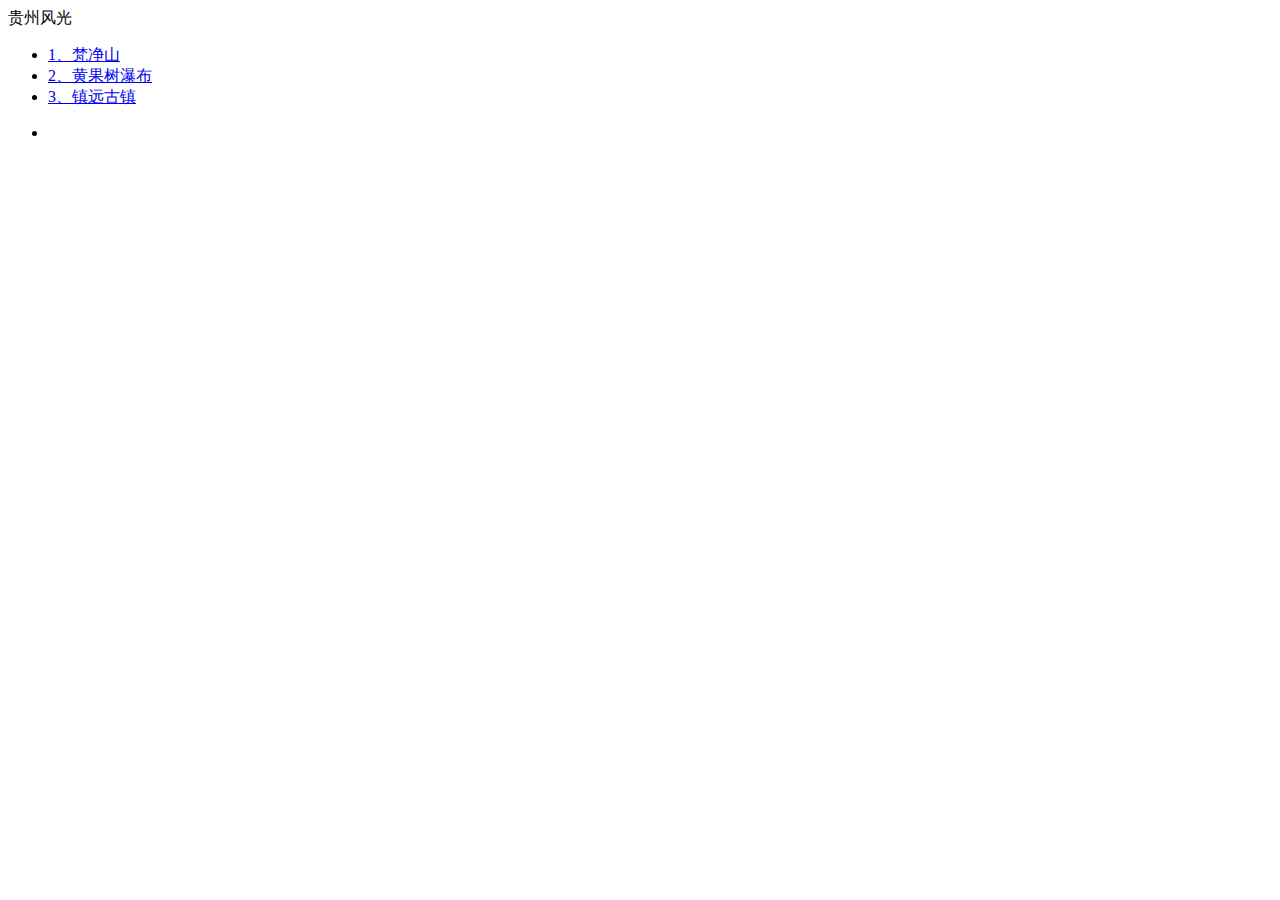
==== index.html @ a7b9c3c7 "新增了index.js和index.css 修改了index.html" ====
<!DOCTYPE html>
<html lang="en">

<head>
    <meta charset="UTF-8">
    <meta http-equiv="X-UA-Compatible" content="IE=edge">
    <meta name="viewport" content="width=device-width, initial-scale=1.0">
    <title>贵州风光</title>
</head>

<body>
    <header>
        <div class="hea">贵州风光</div>
    </header>
    <div class="scenic">
        <ul>
            <li><a href="javascript:;">1、梵净山</a></li>
            <li><a href="javascript:;">2、黄果树瀑布</a></li>
            <li><a href="javascript:;">3、镇远古镇</a></li>
        </ul>
    </div>
    <div class="picture">
        <ul>
            <li><img src=".\images\a1.webp" alt=""></li>
            <li style="display:none"><img src=".\images\a2.webp" alt=""></li>
            <li style="display:none"><img src=".\images\a3.webp" alt=""></li>
        </ul>

    </div>
</body>

</html>
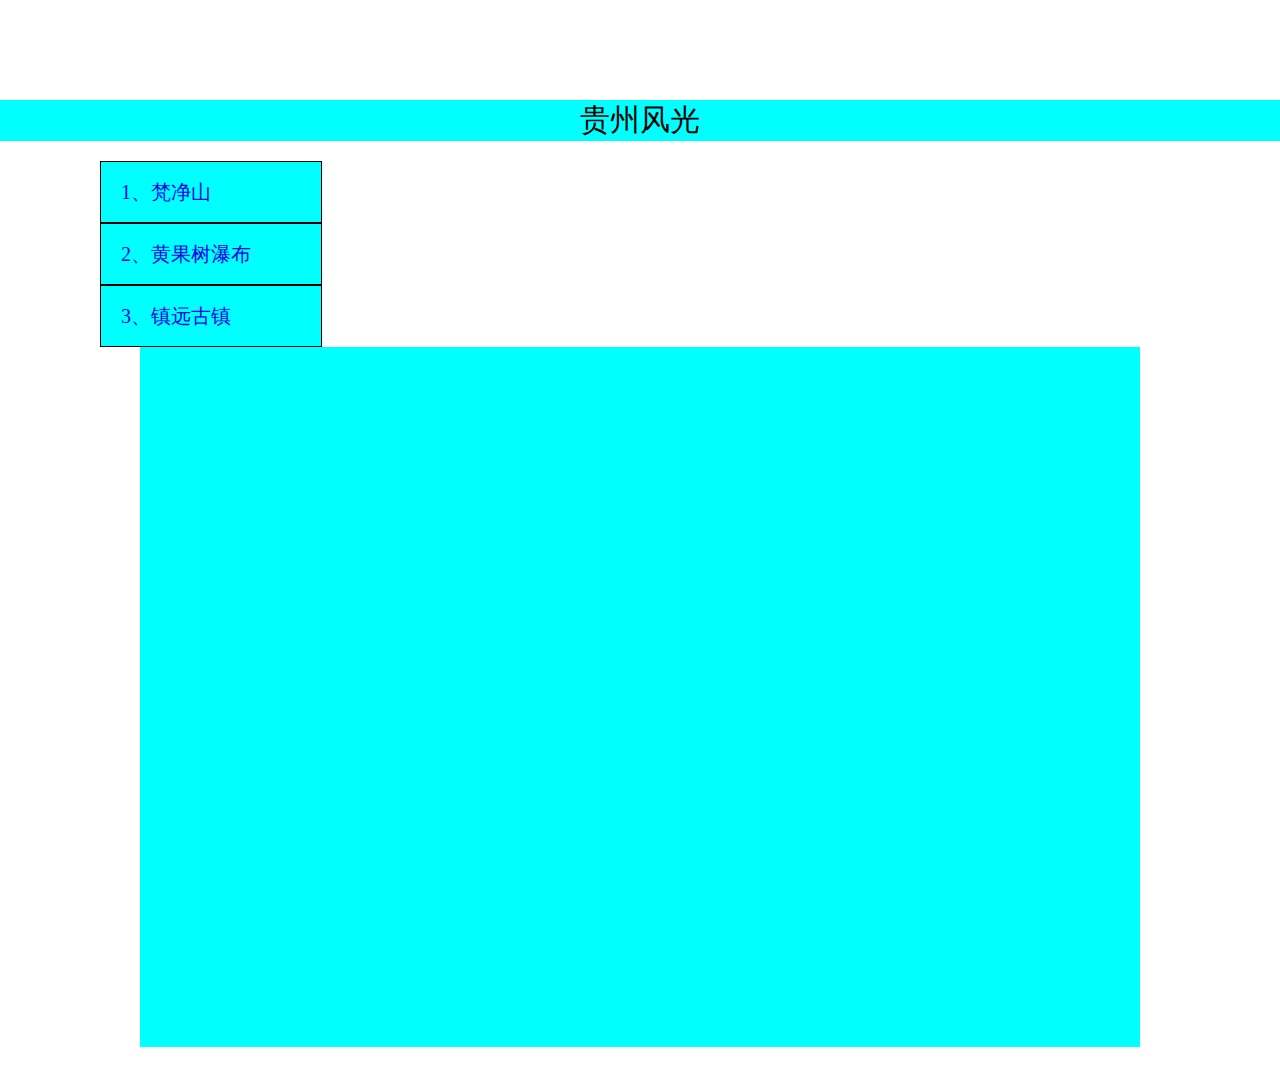
==== commit e60bd54a: "修改了全部文件" ====
--- a/index.html
+++ b/index.html
@@ -6,6 +6,8 @@
     <meta http-equiv="X-UA-Compatible" content="IE=edge">
     <meta name="viewport" content="width=device-width, initial-scale=1.0">
     <title>贵州风光</title>
+    <link rel="stylesheet" href="index.css">
+    <script src="index.js"></script>
 </head>
 
 <body>
--- a/index.css
+++ b/index.css
@@ -0,0 +1,42 @@
+* {
+    margin: 0;
+    padding: 0;
+}
+
+a {
+    text-decoration: none;
+}
+
+.hea {
+    font-size: 30px;
+    margin-top: 100px;
+    text-align: center;
+    background-color: aqua;
+}
+
+.scenic {
+    width: 200px;
+    float: left;
+    margin-top: 20px;
+    margin-left: 100px;
+}
+
+.scenic li {
+    border: 1px solid;
+    display: inline-block;
+    font-size: 20px;
+    width: 100%;
+    height: 60px;
+    line-height: 60px;
+    list-style: none;
+    padding-left: 20px;
+    background-color: aqua;
+}
+
+.picture {
+    width: 1000px;
+    height: 700px;
+    margin: 20px auto;
+    background-color: aqua;
+    overflow: scroll;
+}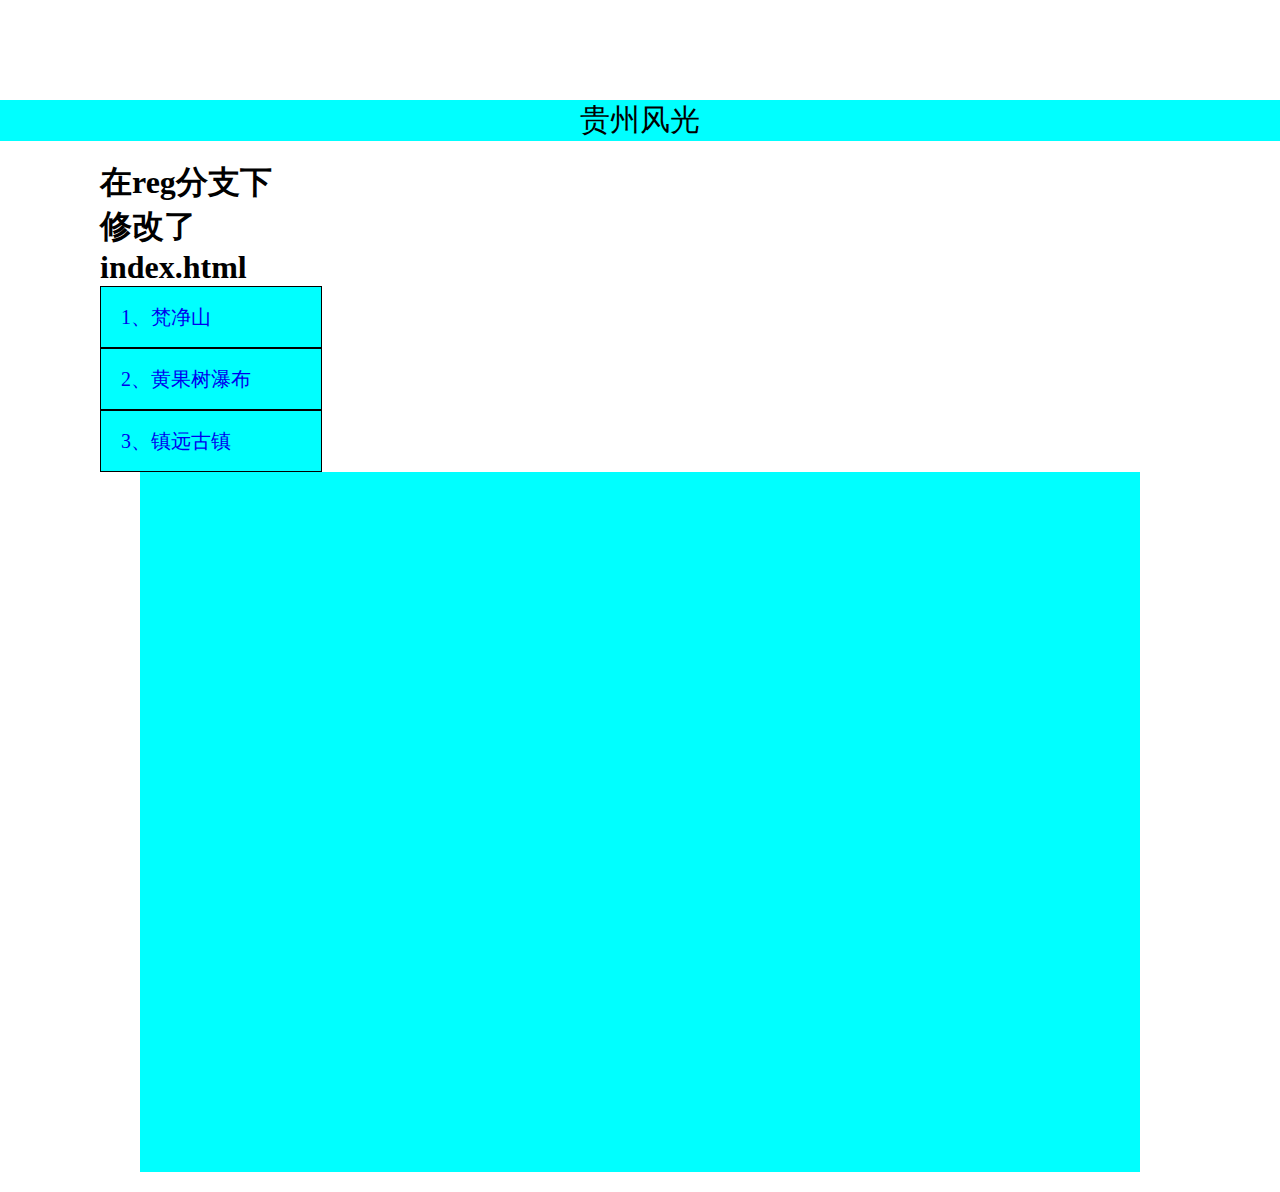
==== commit 5907af70: "在reg分支下修改了index.html”" ====
--- a/index.html
+++ b/index.html
@@ -15,6 +15,7 @@
         <div class="hea">贵州风光</div>
     </header>
     <div class="scenic">
+        <h1>在reg分支下修改了index.html</h1>
         <ul>
             <li><a href="javascript:;">1、梵净山</a></li>
             <li><a href="javascript:;">2、黄果树瀑布</a></li>
@@ -23,9 +24,9 @@
     </div>
     <div class="picture">
         <ul>
-            <li><img src=".\images\a1.webp" alt=""></li>
-            <li style="display:none"><img src=".\images\a2.webp" alt=""></li>
-            <li style="display:none"><img src=".\images\a3.webp" alt=""></li>
+            <li><img src="C:\Users\Shizonghai\Pictures\景区图片\a1.webp" alt=""></li>
+            <li style="display:none"><img src="C:\Users\Shizonghai\Pictures\景区图片\a2.webp" alt=""></li>
+            <li style="display:none"><img src="C:\Users\Shizonghai\Pictures\景区图片\a3.webp" alt=""></li>
         </ul>
 
     </div>
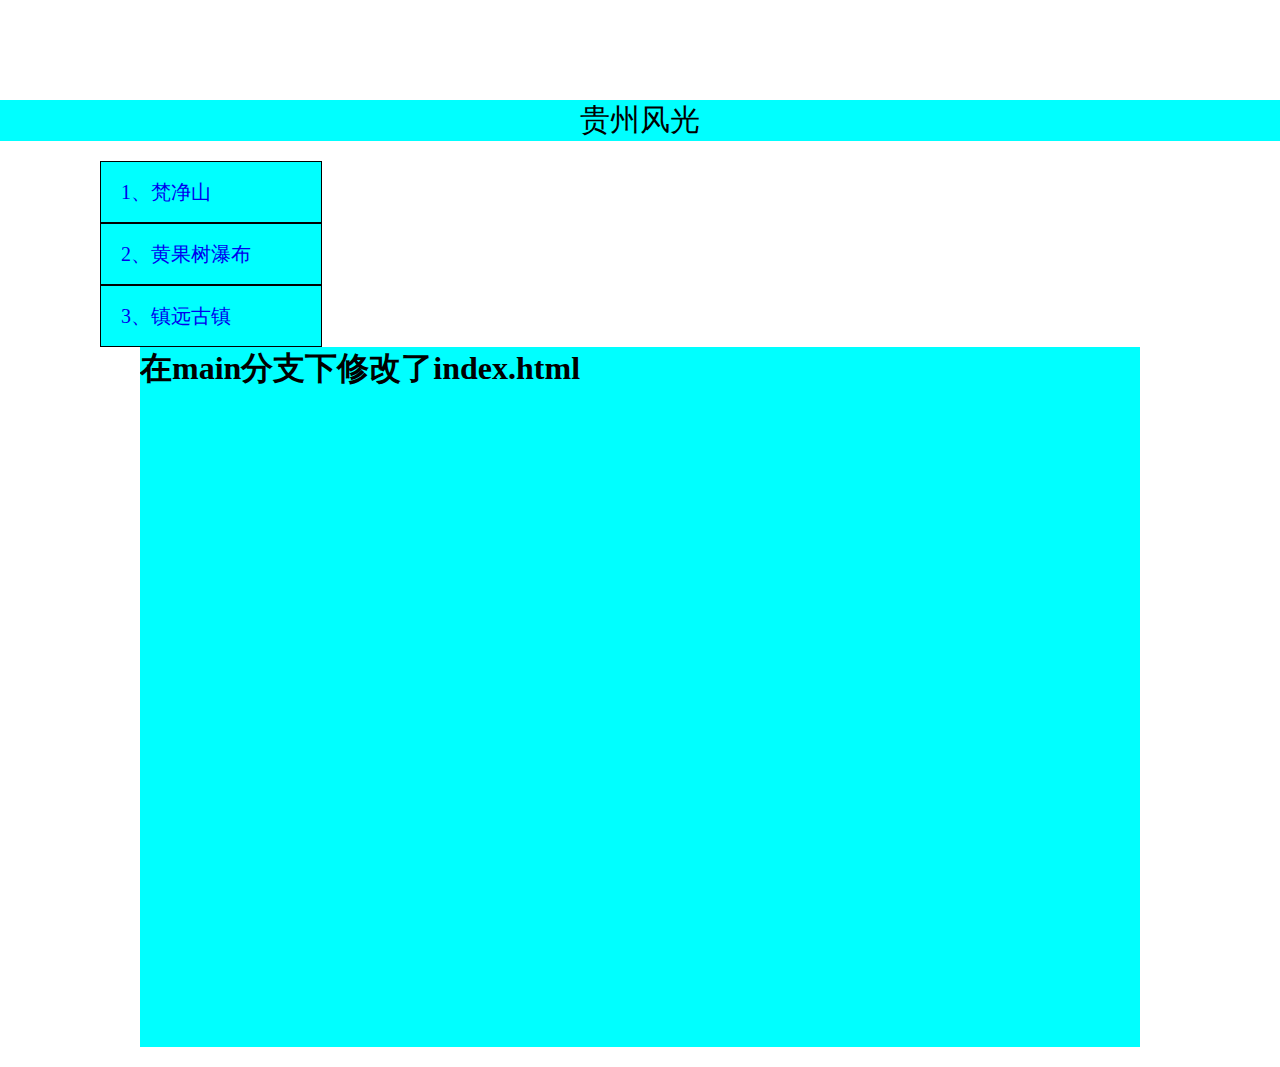
==== commit 96eb0242: "在main分支下修改了index.html文件" ====
--- a/index.html
+++ b/index.html
@@ -15,7 +15,6 @@
         <div class="hea">贵州风光</div>
     </header>
     <div class="scenic">
-        <h1>在reg分支下修改了index.html</h1>
         <ul>
             <li><a href="javascript:;">1、梵净山</a></li>
             <li><a href="javascript:;">2、黄果树瀑布</a></li>
@@ -23,6 +22,7 @@
         </ul>
     </div>
     <div class="picture">
+        <h1>在main分支下修改了index.html</h1>
         <ul>
             <li><img src="C:\Users\Shizonghai\Pictures\景区图片\a1.webp" alt=""></li>
             <li style="display:none"><img src="C:\Users\Shizonghai\Pictures\景区图片\a2.webp" alt=""></li>
@@ -30,6 +30,19 @@
         </ul>
 
     </div>
+    <script>
+        var scenic = document.querySelectorAll(".scenic li");
+        var picture = document.querySelectorAll(".picture li");
+        for (var i = 0; i < scenic.length; i++) {
+            scenic[i].setAttribute("index", i);
+            scenic[i].addEventListener("click", function () {
+                for (var j = 0; j < picture.length; j++) {
+                    picture[j].style.display = "none";
+                }
+                picture[this.getAttribute('index')].style = "block";
+            })
+        }
+    </script>
 </body>
 
 </html>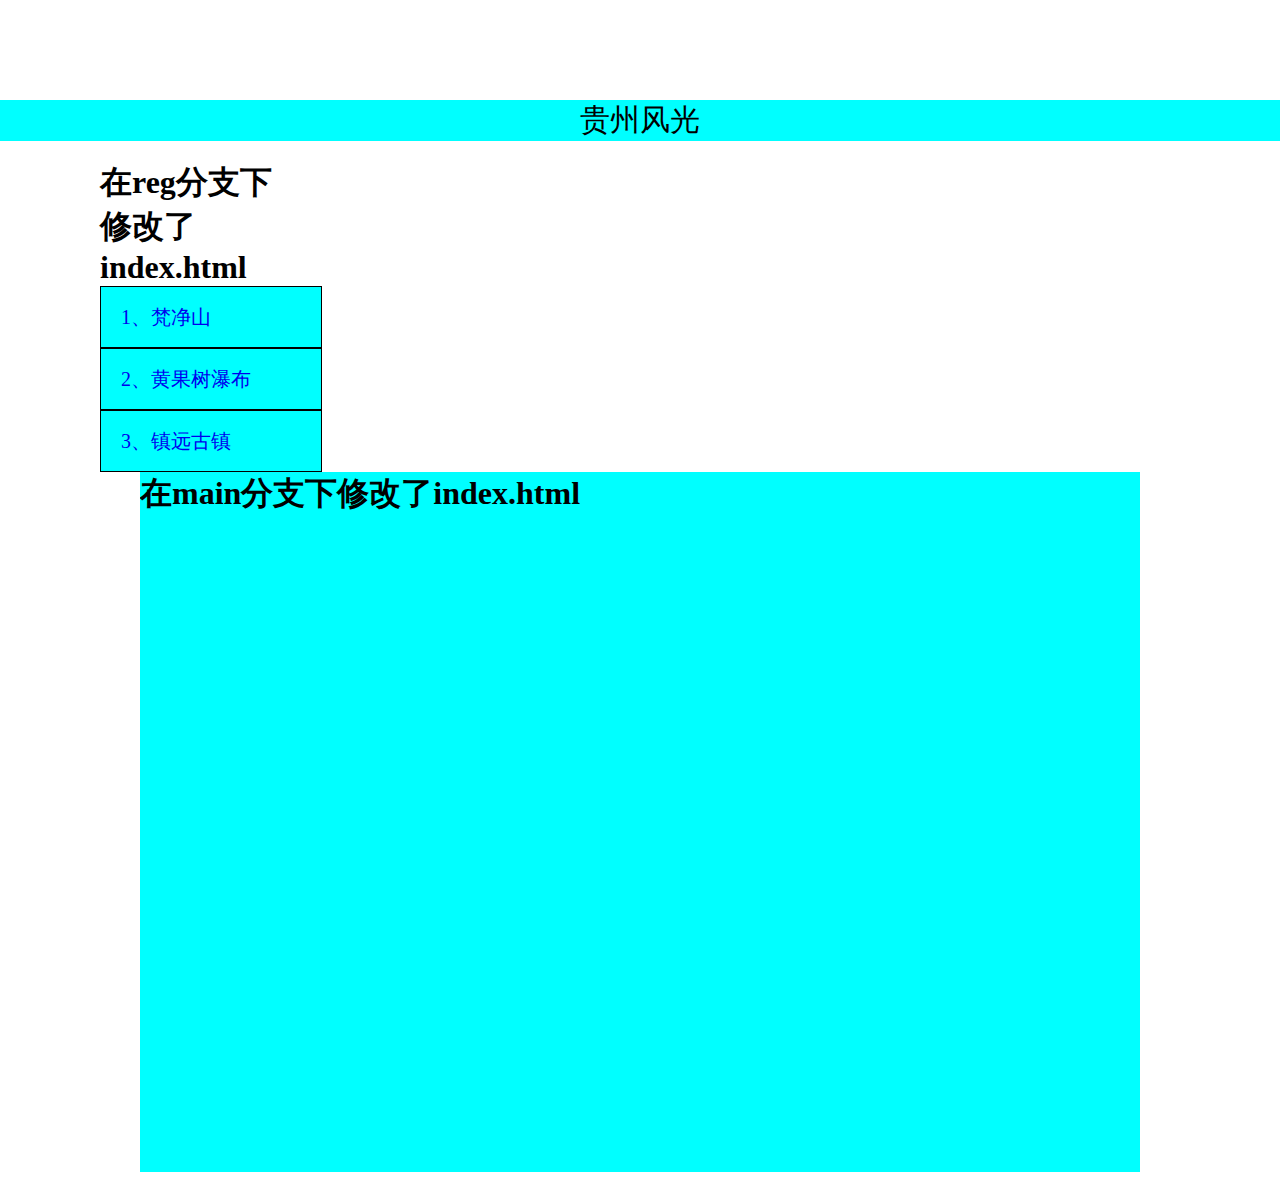
==== commit 4433666e: "Merge branch 'reg'" ====
--- a/index.html
+++ b/index.html
@@ -15,6 +15,7 @@
         <div class="hea">贵州风光</div>
     </header>
     <div class="scenic">
+        <h1>在reg分支下修改了index.html</h1>
         <ul>
             <li><a href="javascript:;">1、梵净山</a></li>
             <li><a href="javascript:;">2、黄果树瀑布</a></li>
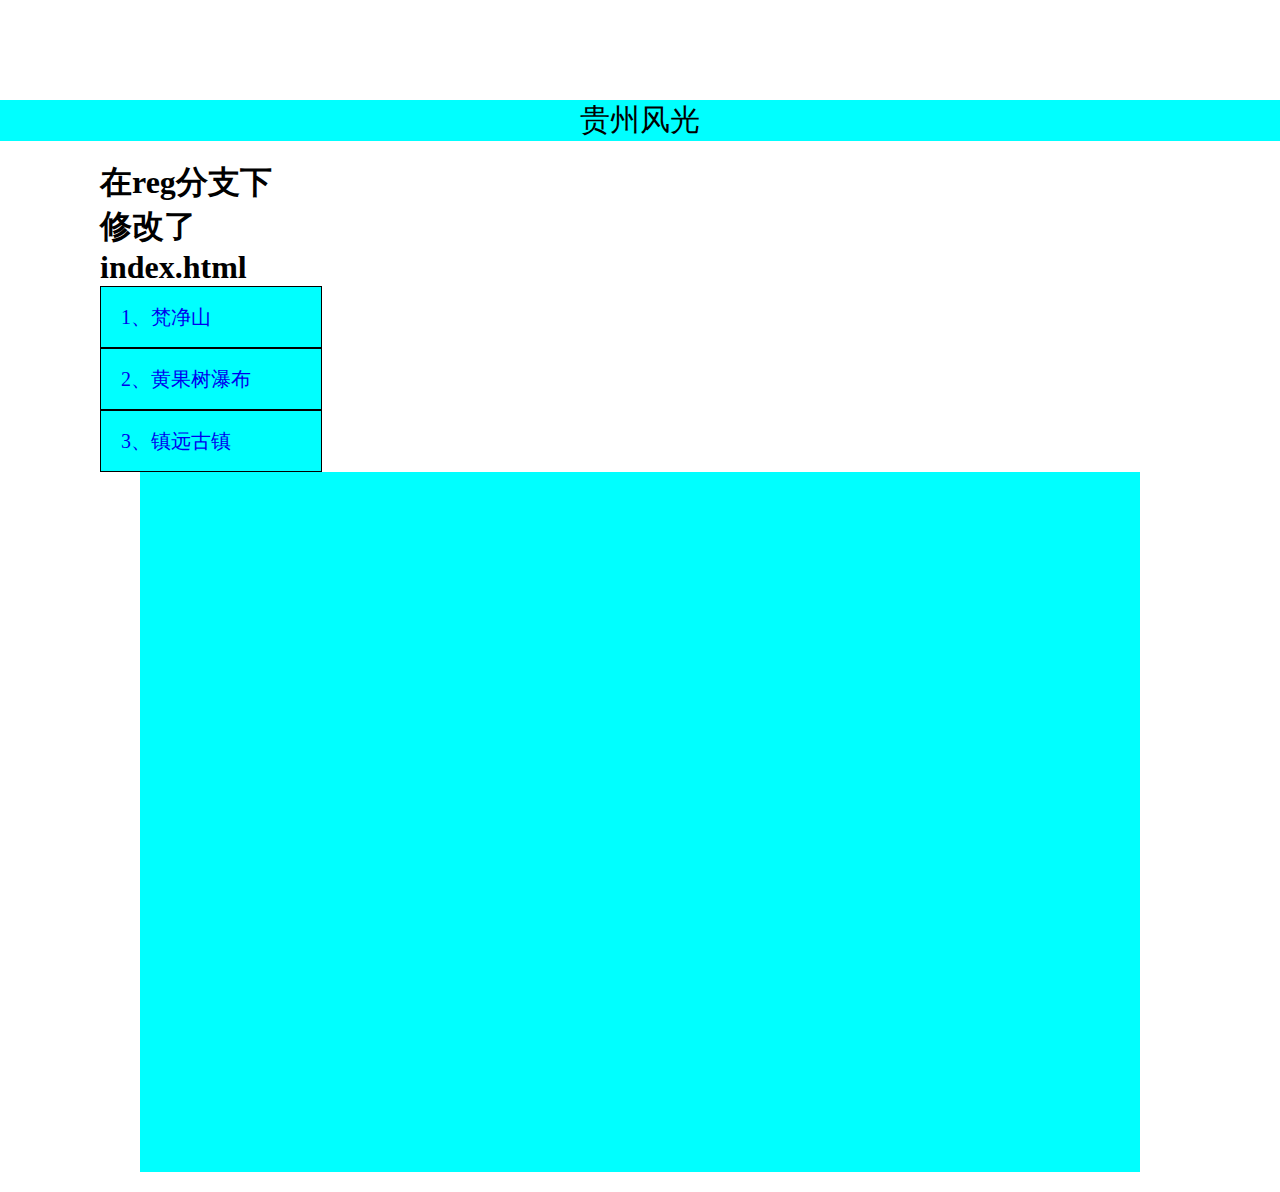
==== commit aa020d27: "在远程仓库中在线修改了代码" ====
--- a/index.html
+++ b/index.html
@@ -23,7 +23,6 @@
         </ul>
     </div>
     <div class="picture">
-        <h1>在main分支下修改了index.html</h1>
         <ul>
             <li><img src="C:\Users\Shizonghai\Pictures\景区图片\a1.webp" alt=""></li>
             <li style="display:none"><img src="C:\Users\Shizonghai\Pictures\景区图片\a2.webp" alt=""></li>
@@ -31,19 +30,9 @@
         </ul>
 
     </div>
-    <script>
-        var scenic = document.querySelectorAll(".scenic li");
-        var picture = document.querySelectorAll(".picture li");
-        for (var i = 0; i < scenic.length; i++) {
-            scenic[i].setAttribute("index", i);
-            scenic[i].addEventListener("click", function () {
-                for (var j = 0; j < picture.length; j++) {
-                    picture[j].style.display = "none";
-                }
-                picture[this.getAttribute('index')].style = "block";
-            })
-        }
+        <script>
+        alert("在远程仓库中在线修改了代码");
     </script>
 </body>
 
-</html>+</html>
